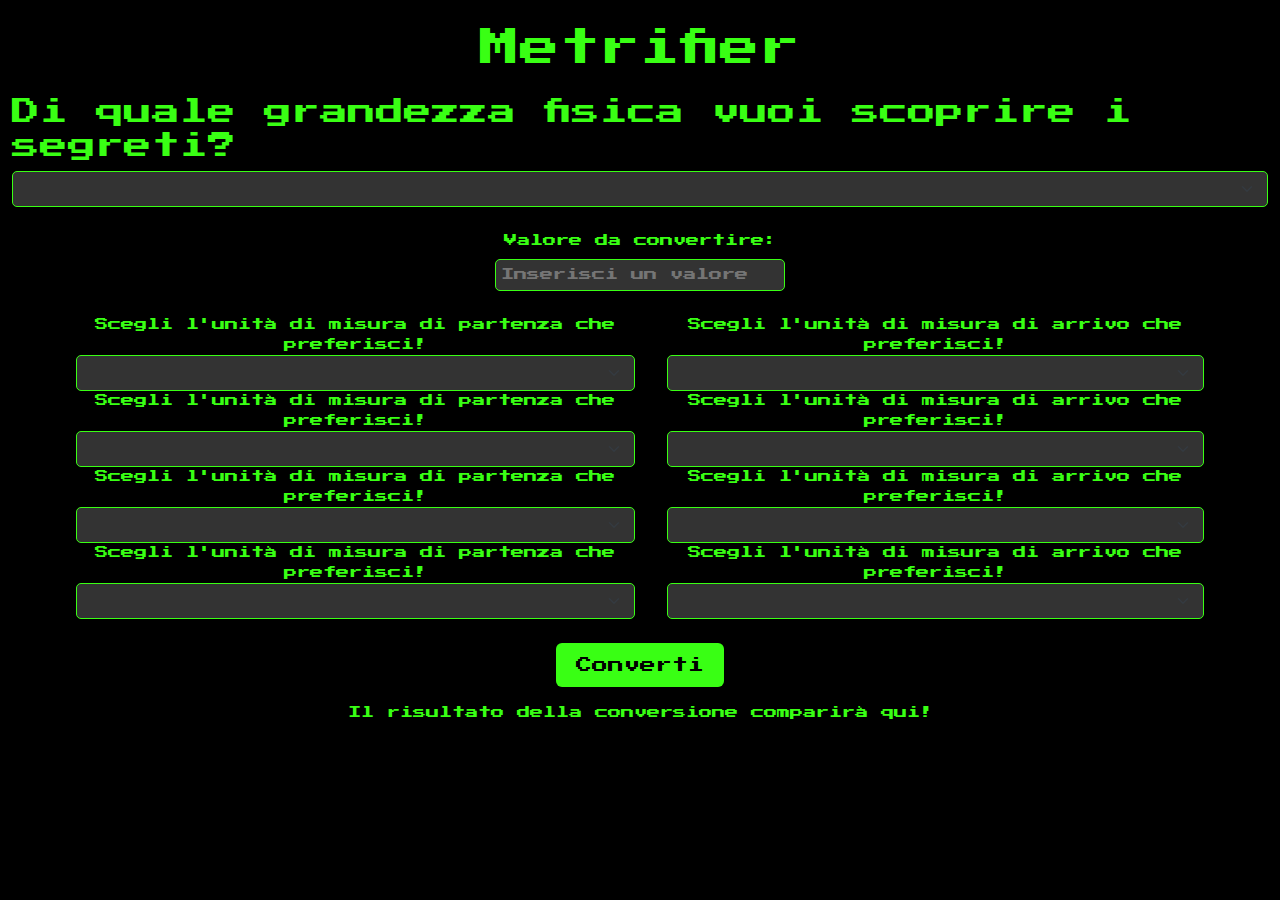
==== index.html @ ae6847b6 "inizializzato progetto, manca funzionalità di conversione con altre 3 grandezze fisiche" ====
<!DOCTYPE html>
<html lang="en">
<head>
    <meta charset="UTF-8">
    <meta name="viewport" content="width=device-width, initial-scale=1.0">
    <title>Metrifier</title>
    <link href="https://cdn.jsdelivr.net/npm/bootstrap@5.3.3/dist/css/bootstrap.min.css" rel="stylesheet" integrity="sha384-QWTKZyjpPEjISv5WaRU9OFeRpok6YctnYmDr5pNlyT2bRjXh0JMhjY6hW+ALEwIH" crossorigin="anonymous">
    <link rel="preconnect" href="https://fonts.googleapis.com">
    <link rel="preconnect" href="https://fonts.gstatic.com" crossorigin>
    <link href="https://fonts.googleapis.com/css2?family=Press+Start+2P&family=Sour+Gummy:ital,wght@0,100..900;1,100..900&display=swap" rel="stylesheet">
    <link rel="stylesheet" href="style.css">
</head>
<body>
    
    <h1 class="text-center mt-4">Metrifier</h1>

    <!-- Sezione di selezione delle grandezze fisiche -->
    
    <div id="selectionSection" class="container-fluid mt-4 d-flex flex-column align-items-center">
        <h3 id="initialMessage">Di quale grandezza fisica vuoi scoprire i segreti?</h3>
        <label for="categorySelect"></label>
        <select id="categorySelect" class="form-select">
            <option value="" disabled selected hidden></option>
            <option value="length">Lunghezza</option>
            <option value="capacity">Capacità</option>
            <option value="mass">Massa</option>
            <option value="temperature">Temperatura</option>
        </select>
    </div>   

    <!-- Sezione di conversione unità -->

    <div class="container-fluid mt-4 d-flex flex-column align-items-center" id="chooseValue">
        <label for="value" class="mb-2" id="phrase">Valore da convertire:</label>
        <input type="number" id="value" placeholder="Inserisci un valore" class="mb-4">
        
        <div class="d-flex justify-content-around w-100 px-5" id="lengthSection">
            <div class="text-center px-3 hidden" id="fromUnitlength">
                <label for="fromUnit">Scegli l'unità di misura di partenza che preferisci!</label>
                <select class="form-select" id="fromUnit">
                    <option value="" disabled selected hidden></option>
                    <option value="Tm">Terametri</option>
                    <option value="Gm">Gigametri</option>
                    <option value="Mm">Megametri</option>
                    <option value="km">Kilometri</option>
                    <option value="hm">Ettometri</option>
                    <option value="dam">Decametri</option>
                    <option value="m">Metri</option>
                    <option value="dm">Decimetri</option>
                    <option value="cm">Centimetri</option>
                    <option value="mm">Millimetri</option>
                    <option value="µm">Micrometri</option>
                    <option value="nm">Nanometri</option>
                    <option value="pm">Picometri</option>
                    <option value="mi">Miglia</option>
                    <option value="yd">Iarde</option>
                    <option value="ft">Piedi</option>
                    <option value="in">Pollici</option>
                    <option value="nmi">Miglia Nautiche</option>
                </select>
            </div>
            
            <div class="text-center px-3 hidden"  id="toUnitlength">
                <label for="toUnit">Scegli l'unità di misura di arrivo che preferisci!</label>
                <select class="form-select" id="toUnit">
                    <option value="" disabled selected hidden></option>
                    <option value="Tm">Terametri</option>
                    <option value="Gm">Gigametri</option>
                    <option value="Mm">Megametri</option>
                    <option value="km">Kilometri</option>
                    <option value="hm">Ettometri</option>
                    <option value="dam">Decametri</option>
                    <option value="m">Metri</option>
                    <option value="dm">Decimetri</option>
                    <option value="cm">Centimetri</option>
                    <option value="mm">Millimetri</option>
                    <option value="µm">Micrometri</option>
                    <option value="nm">Nanometri</option>
                    <option value="pm">Picometri</option>
                    <option value="mi">Miglia</option>
                    <option value="yd">Iarde</option>
                    <option value="ft">Piedi</option>
                    <option value="in">Pollici</option>
                    <option value="nmi">Miglia Nautiche</option>
                </select>
            </div>
        </div>

        <div class="d-flex justify-content-around w-100 px-5" id="capacitySection">
            <div class="text-center px-3 hidden" id="fromUnitcapacity">
                <label for="fromUnit">Scegli l'unità di misura di partenza che preferisci!</label>
                <select class="form-select" id="fromUnit">
                    <option value="" disabled selected hidden></option>
                    <option value="TL">Teralitro</option>
                    <option value="GL">Gigalitro</option>
                    <option value="ML">Megalitro</option>
                    <option value="kL">Kilolitro</option>
                    <option value="hL">Ettolitro</option>
                    <option value="daL">Decalitro</option>
                    <option value="L">Litro</option>
                    <option value="dL">Decilitro</option>
                    <option value="cL">Centilitro</option>
                    <option value="mL">Millilitro</option>
                    <option value="µL">Microlitro</option>
                    <option value="nL">Nanolitro</option>
                    <option value="pL">Picolitro</option>
                    <option value="tsp">Cucchiaino(USA)</option>
                    <option value="tbsp">Cucchiao(USA)</option>
                    <option value="oz fl">Oncia Fluida(USA)</option>
                    <option value="cup">Tazza(USA)</option>
                    <option value="pt">Pinta(USA)</option>
                    <option value="qt">Quarto(USA)</option>
                    <option value="gal">Gallone(USA)</option>
                    <option value="bbl">Barile(USA)</option>
                </select>
            </div>
            
            <div class="text-center px-3 hidden" id="toUnitcapacity">
                <label for="toUnit">Scegli l'unità di misura di arrivo che preferisci!</label>
                <select class="form-select" id="toUnit">
                    <option value="" disabled selected hidden></option>
                    <option value="TL">Teralitro</option>
                    <option value="GL">Gigalitro</option>
                    <option value="ML">Megalitro</option>
                    <option value="kL">Kilolitro</option>
                    <option value="hL">Ettolitro</option>
                    <option value="daL">Decalitro</option>
                    <option value="L">Litro</option>
                    <option value="dL">Decilitro</option>
                    <option value="cL">Centilitro</option>
                    <option value="mL">Millilitro</option>
                    <option value="µL">Microlitro</option>
                    <option value="nL">Nanolitro</option>
                    <option value="pL">Picolitro</option>
                    <option value="tsp">Cucchiaino(USA)</option>
                    <option value="tbsp">Cucchiao(USA)</option>
                    <option value="oz fl">Oncia Fluida(USA)</option>
                    <option value="cup">Tazza(USA)</option>
                    <option value="pt">Pinta(USA)</option>
                    <option value="qt">Quarto(USA)</option>
                    <option value="gal">Gallone(USA)</option>
                    <option value="bbl">Barile(USA)</option>
                </select>
            </div>
        </div>

        <div class="d-flex justify-content-around w-100 px-5" id="massSection">
            <div class="text-center px-3 hidden"  id="fromUnitmass">
                <label for="fromUnit">Scegli l'unità di misura di partenza che preferisci!</label>
                <select class="form-select" id="fromUnit">
                    <option value="" disabled selected hidden></option>
                    <option value="Pt">Petagrammo</option>
                    <option value="Tg">Teragrammo</option>
                    <option value="Gg">Gigagrammo</option>
                    <option value="t">Tonnellata</option>
                    <option value="kg">Chilogrammo</option>
                    <option value="hg">Ettogrammo</option>
                    <option value="dag">Decagrammo</option>
                    <option value="g">Grammo</option>
                    <option value="dg">Decigrammo</option>
                    <option value="cg">Centigrammo</option>
                    <option value="mg">Milligrammo</option>
                    <option value="µg">Microgrammo</option>
                    <option value="ng">Nanogrammo</option>
                    <option value="pg">Picogrammo</option>
                    <option value="l">Libbra</option>
                    <option value="oz">Oncia</option>
                </select>
            </div>
            
            <div class="text-center px-3 hidden"  id="toUnitmass">
                <label for="toUnit">Scegli l'unità di misura di arrivo che preferisci!</label>
                <select class="form-select" id="toUnit">
                    <option value="" disabled selected hidden></option>
                    <option value="Pt">Petagrammo</option>
                    <option value="Tg">Teragrammo</option>
                    <option value="Gg">Gigagrammo</option>
                    <option value="t">Tonnellata</option>
                    <option value="kg">Chilogrammo</option>
                    <option value="hg">Ettogrammo</option>
                    <option value="dag">Decagrammo</option>
                    <option value="g">Grammo</option>
                    <option value="dg">Decigrammo</option>
                    <option value="cg">Centigrammo</option>
                    <option value="mg">Milligrammo</option>
                    <option value="µg">Microgrammo</option>
                    <option value="ng">Nanogrammo</option>
                    <option value="pg">Picogrammo</option>
                    <option value="l">Libbra</option>
                    <option value="oz">Oncia</option>
                </select>
            </div>
        </div>

        <div class="d-flex justify-content-around w-100 px-5" id="temperatureSection">
            <div class="text-center px-3 hidden"  id="fromUnittemperature">
                <label for="fromUnit">Scegli l'unità di misura di partenza che preferisci!</label>
                <select class="form-select" id="fromUnit">
                    <option value="" disabled selected hidden></option>
                    <option value="°C">Celsius</option>
                    <option value="°F">Fahrenheit</option>
                    <option value="K">Kelvin</option>
                </select>
            </div>
            
            <div class="text-center px-3 hidden"  id="toUnittemperature">
                <label for="toUnit">Scegli l'unità di misura di arrivo che preferisci!</label>
                <select class="form-select" id="toUnit">
                    <option value="" disabled selected hidden></option>
                    <option value="°C">Celsius</option>
                    <option value="°F">Fahrenheit</option>
                    <option value="K">Kelvin</option>
                    </select>
            </div>
        </div> 


        <div class="mt-4 text-center" id="btn-section">
            <button id="convertButton" class="btn btn-light">Converti</button>
            <p id="result" class="mt-3">Il risultato della conversione comparirà qui!</p>
            <div id="loading" class="loading-spinner"></div>
        </div>
    </div>
    
    
    
    <script src="script.js"></script>
</body>
</html>
---- style.css ----
body {
    background-color: black;
    color: #39ff14;
    font-family: "Press Start 2P", system-ui;
    font-size: smaller;
}

/* 

#value {
    display: none;
}

#phrase {
    display: none;
}

#btn-section {
    display: none;
} 

#chooseValue {
    display: none;
}

#fromUnit {
    display: none;
}
 */

#lengthSection {
    display: none;
}

#loading {
    display: none;
}

h1 {
    color: #39ff14;
}

label, #result {
    color: #39ff14;
}

input, select {
    background-color: #333;
    color: white;
    border: 1px solid #39ff14;
    border-radius: 5px;
    padding: 5px;
}

.form-select {
    background-color: #333;
    color: white;
    border: 1px solid #39ff14;
    border-radius: 5px;
    padding: 5px;
}

.btn {
    background-color: #39ff14;
    color: black;
    font-weight: bold;
    padding: 10px 20px;
    border: none;
    cursor: pointer;
    font-size: 16px;
    transform-style: preserve-3d;
    transition: transform 0.7s ease-in-out;
}

.loading-spinner {
    border: 4px solid #39ff14;
    border-top: 4px solid black;
    border-radius: 50%;
    width: 20px;
    height: 20px;
    animation: spin 1s linear infinite;
    margin-top: 10px;
    position: absolute;
    top: 40%; 
    left: 50%;
    right: 50%;
}

@keyframes spin {
    0% { transform: rotate(0deg); }
    100% { transform: rotate(360deg); }
}

button:active {
    box-shadow: 0 0 15px rgb(39, 255, 6); 
    transform: perspective(1000px) rotateY(180deg);
}
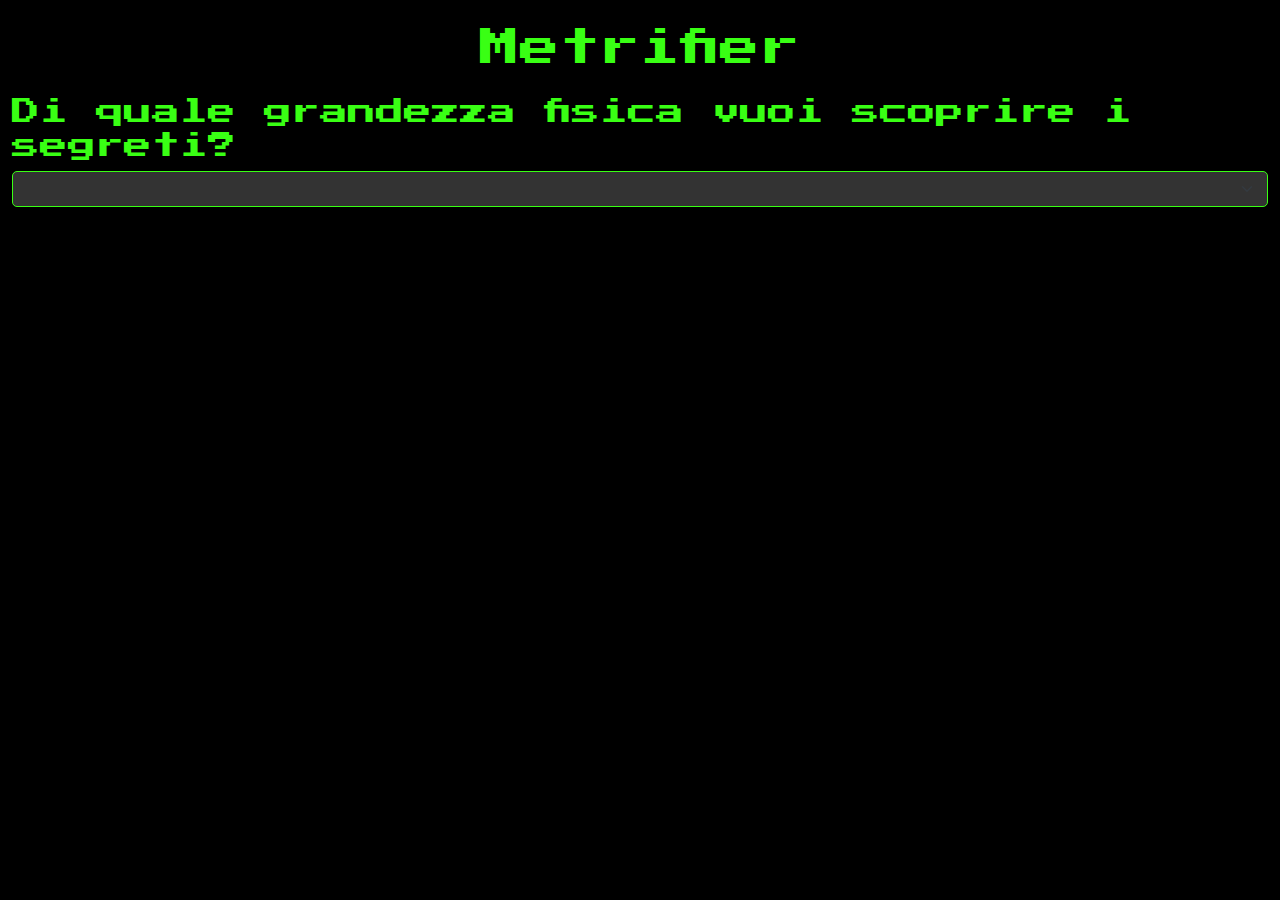
==== commit 608a99ea: "aggiunte schermate a scomparsa e modificata la logica di visualizzazione dei simboli delle unità di " ====
--- a/index.html
+++ b/index.html
@@ -34,7 +34,7 @@
         <label for="value" class="mb-2" id="phrase">Valore da convertire:</label>
         <input type="number" id="value" placeholder="Inserisci un valore" class="mb-4">
         
-        <div class="d-flex justify-content-around w-100 px-5" id="lengthSection">
+        <div class="d-flex justify-content-around w-100 px-5 mt-4" id="lengthSection">
             <div class="text-center px-3 hidden" id="fromUnitlength">
                 <label for="fromUnit">Scegli l'unità di misura di partenza che preferisci!</label>
                 <select class="form-select" id="fromUnit">
@@ -88,22 +88,22 @@
 
         <div class="d-flex justify-content-around w-100 px-5" id="capacitySection">
             <div class="text-center px-3 hidden" id="fromUnitcapacity">
-                <label for="fromUnit">Scegli l'unità di misura di partenza che preferisci!</label>
-                <select class="form-select" id="fromUnit">
-                    <option value="" disabled selected hidden></option>
-                    <option value="TL">Teralitro</option>
-                    <option value="GL">Gigalitro</option>
-                    <option value="ML">Megalitro</option>
-                    <option value="kL">Kilolitro</option>
-                    <option value="hL">Ettolitro</option>
-                    <option value="daL">Decalitro</option>
-                    <option value="L">Litro</option>
-                    <option value="dL">Decilitro</option>
-                    <option value="cL">Centilitro</option>
-                    <option value="mL">Millilitro</option>
-                    <option value="µL">Microlitro</option>
-                    <option value="nL">Nanolitro</option>
-                    <option value="pL">Picolitro</option>
+                <label for="fromUnit2">Scegli l'unità di misura di partenza che preferisci!</label>
+                <select class="form-select" id="fromUnit2">
+                    <option value="" disabled selected hidden></option>
+                    <option value="Tl">Teralitro</option>
+                    <option value="Gl">Gigalitro</option>
+                    <option value="Ml">Megalitro</option>
+                    <option value="kl">Kilolitro</option>
+                    <option value="hl">Ettolitro</option>
+                    <option value="dal">Decalitro</option>
+                    <option value="l">Litro</option>
+                    <option value="dl">Decilitro</option>
+                    <option value="cl">Centilitro</option>
+                    <option value="ml">Millilitro</option>
+                    <option value="µl">Microlitro</option>
+                    <option value="nl">Nanolitro</option>
+                    <option value="pl">Picolitro</option>
                     <option value="tsp">Cucchiaino(USA)</option>
                     <option value="tbsp">Cucchiao(USA)</option>
                     <option value="oz fl">Oncia Fluida(USA)</option>
@@ -116,22 +116,22 @@
             </div>
             
             <div class="text-center px-3 hidden" id="toUnitcapacity">
-                <label for="toUnit">Scegli l'unità di misura di arrivo che preferisci!</label>
-                <select class="form-select" id="toUnit">
-                    <option value="" disabled selected hidden></option>
-                    <option value="TL">Teralitro</option>
-                    <option value="GL">Gigalitro</option>
-                    <option value="ML">Megalitro</option>
-                    <option value="kL">Kilolitro</option>
-                    <option value="hL">Ettolitro</option>
-                    <option value="daL">Decalitro</option>
-                    <option value="L">Litro</option>
-                    <option value="dL">Decilitro</option>
-                    <option value="cL">Centilitro</option>
-                    <option value="mL">Millilitro</option>
-                    <option value="µL">Microlitro</option>
-                    <option value="nL">Nanolitro</option>
-                    <option value="pL">Picolitro</option>
+                <label for="toUnit2">Scegli l'unità di misura di arrivo che preferisci!</label>
+                <select class="form-select" id="toUnit2">
+                    <option value="" disabled selected hidden></option>
+                    <option value="Tl">Teralitro</option>
+                    <option value="Gl">Gigalitro</option>
+                    <option value="Ml">Megalitro</option>
+                    <option value="kl">Kilolitro</option>
+                    <option value="hl">Ettolitro</option>
+                    <option value="dal">Decalitro</option>
+                    <option value="l">Litro</option>
+                    <option value="dl">Decilitro</option>
+                    <option value="cl">Centilitro</option>
+                    <option value="ml">Millilitro</option>
+                    <option value="µl">Microlitro</option>
+                    <option value="nl">Nanolitro</option>
+                    <option value="pl">Picolitro</option>
                     <option value="tsp">Cucchiaino(USA)</option>
                     <option value="tbsp">Cucchiao(USA)</option>
                     <option value="oz fl">Oncia Fluida(USA)</option>
@@ -146,10 +146,10 @@
 
         <div class="d-flex justify-content-around w-100 px-5" id="massSection">
             <div class="text-center px-3 hidden"  id="fromUnitmass">
-                <label for="fromUnit">Scegli l'unità di misura di partenza che preferisci!</label>
-                <select class="form-select" id="fromUnit">
-                    <option value="" disabled selected hidden></option>
-                    <option value="Pt">Petagrammo</option>
+                <label for="fromUnit3">Scegli l'unità di misura di partenza che preferisci!</label>
+                <select class="form-select" id="fromUnit3">
+                    <option value="" disabled selected hidden></option>
+                    <option value="Pg">Petagrammo</option>
                     <option value="Tg">Teragrammo</option>
                     <option value="Gg">Gigagrammo</option>
                     <option value="t">Tonnellata</option>
@@ -163,16 +163,16 @@
                     <option value="µg">Microgrammo</option>
                     <option value="ng">Nanogrammo</option>
                     <option value="pg">Picogrammo</option>
-                    <option value="l">Libbra</option>
+                    <option value="lb">Libbra</option>
                     <option value="oz">Oncia</option>
                 </select>
             </div>
             
             <div class="text-center px-3 hidden"  id="toUnitmass">
-                <label for="toUnit">Scegli l'unità di misura di arrivo che preferisci!</label>
-                <select class="form-select" id="toUnit">
-                    <option value="" disabled selected hidden></option>
-                    <option value="Pt">Petagrammo</option>
+                <label for="toUnit3">Scegli l'unità di misura di arrivo che preferisci!</label>
+                <select class="form-select" id="toUnit3">
+                    <option value="" disabled selected hidden></option>
+                    <option value="Pg">Petagrammo</option>
                     <option value="Tg">Teragrammo</option>
                     <option value="Gg">Gigagrammo</option>
                     <option value="t">Tonnellata</option>
@@ -186,7 +186,7 @@
                     <option value="µg">Microgrammo</option>
                     <option value="ng">Nanogrammo</option>
                     <option value="pg">Picogrammo</option>
-                    <option value="l">Libbra</option>
+                    <option value="lb">Libbra</option>
                     <option value="oz">Oncia</option>
                 </select>
             </div>
@@ -194,8 +194,8 @@
 
         <div class="d-flex justify-content-around w-100 px-5" id="temperatureSection">
             <div class="text-center px-3 hidden"  id="fromUnittemperature">
-                <label for="fromUnit">Scegli l'unità di misura di partenza che preferisci!</label>
-                <select class="form-select" id="fromUnit">
+                <label for="fromUnit4">Scegli l'unità di misura di partenza che preferisci!</label>
+                <select class="form-select" id="fromUnit4">
                     <option value="" disabled selected hidden></option>
                     <option value="°C">Celsius</option>
                     <option value="°F">Fahrenheit</option>
@@ -204,8 +204,8 @@
             </div>
             
             <div class="text-center px-3 hidden"  id="toUnittemperature">
-                <label for="toUnit">Scegli l'unità di misura di arrivo che preferisci!</label>
-                <select class="form-select" id="toUnit">
+                <label for="toUnit4">Scegli l'unità di misura di arrivo che preferisci!</label>
+                <select class="form-select" id="toUnit4">
                     <option value="" disabled selected hidden></option>
                     <option value="°C">Celsius</option>
                     <option value="°F">Fahrenheit</option>
@@ -216,10 +216,11 @@
 
 
         <div class="mt-4 text-center" id="btn-section">
-            <button id="convertButton" class="btn btn-light">Converti</button>
+            <button id="convertButton" class="btn btn-light mt-3">Converti</button>
             <p id="result" class="mt-3">Il risultato della conversione comparirà qui!</p>
-            <div id="loading" class="loading-spinner"></div>
-        </div>
+            <div id="loading" class="loading-spinner mt-4"></div>
+        </div>
+
     </div>
     
     
--- a/style.css
+++ b/style.css
@@ -5,8 +5,6 @@
     font-family: "Press Start 2P", system-ui;
     font-size: smaller;
 }
-
-/* 
 
 #value {
     display: none;
@@ -23,13 +21,41 @@
 #chooseValue {
     display: none;
 }
+    
+
+#fromUnitlength {
+    display: none;
+}
+ 
+#toUnitlength {
+    display: none;
+}
 
 #fromUnit {
     display: none;
 }
- */
 
-#lengthSection {
+#fromUnitcapacity {
+    display: none;
+}
+
+#toUnitcapacity {
+    display: none;
+}
+
+#fromUnitmass {
+    display: none;
+}
+
+#toUnitmass {
+    display: none;
+}
+
+#fromUnittemperature {
+    display: none;
+}
+
+#toUnittemperature {
     display: none;
 }
 
@@ -82,7 +108,7 @@
     animation: spin 1s linear infinite;
     margin-top: 10px;
     position: absolute;
-    top: 40%; 
+    top: 45%; 
     left: 50%;
     right: 50%;
 }
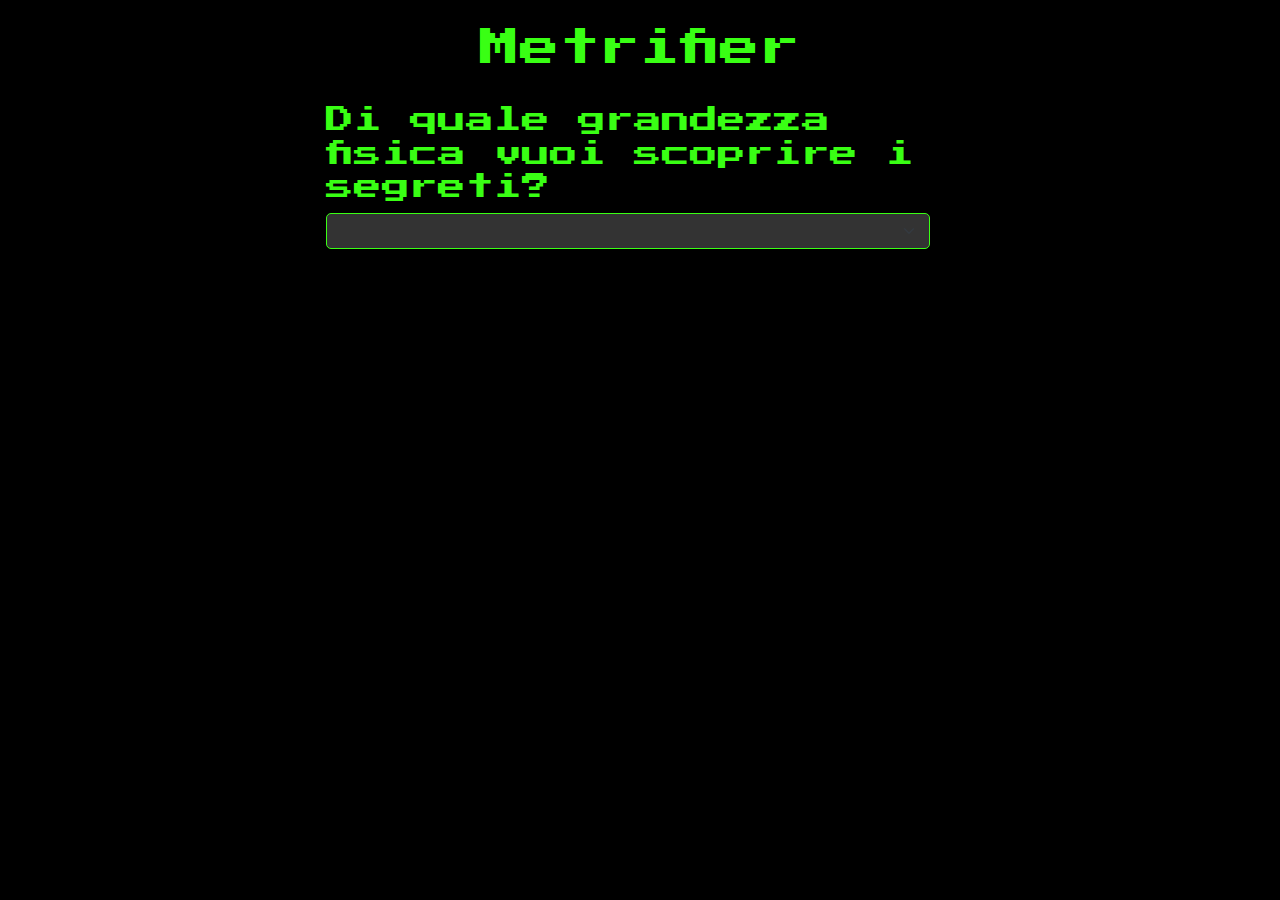
==== commit 0c1e05c7: "reso responsive il layout per schermi grandi, medi e piccoli, modificate formule di converione di al" ====
--- a/index.html
+++ b/index.html
@@ -15,18 +15,19 @@
     <h1 class="text-center mt-4">Metrifier</h1>
 
     <!-- Sezione di selezione delle grandezze fisiche -->
-    
-    <div id="selectionSection" class="container-fluid mt-4 d-flex flex-column align-items-center">
-        <h3 id="initialMessage">Di quale grandezza fisica vuoi scoprire i segreti?</h3>
-        <label for="categorySelect"></label>
-        <select id="categorySelect" class="form-select">
-            <option value="" disabled selected hidden></option>
-            <option value="length">Lunghezza</option>
-            <option value="capacity">Capacità</option>
-            <option value="mass">Massa</option>
-            <option value="temperature">Temperatura</option>
-        </select>
-    </div>   
+    <div class="container-fluid row">
+        <div id="selectionSection" class="col-12 col-md-6 mb-3 container-fluid mt-4 d-flex flex-column align-items-center">
+            <h3 id="initialMessage">Di quale grandezza fisica vuoi scoprire i segreti?</h3>
+            <label for="categorySelect"></label>
+            <select id="categorySelect" class="form-select">
+                <option value="" disabled selected hidden></option>
+                <option value="length">Lunghezza</option>
+                <option value="capacity">Capacità</option>
+                <option value="mass">Massa</option>
+                <option value="temperature">Temperatura</option>
+            </select>
+        </div>  
+    </div> 
 
     <!-- Sezione di conversione unità -->
 
@@ -34,8 +35,8 @@
         <label for="value" class="mb-2" id="phrase">Valore da convertire:</label>
         <input type="number" id="value" placeholder="Inserisci un valore" class="mb-4">
         
-        <div class="d-flex justify-content-around w-100 px-5 mt-4" id="lengthSection">
-            <div class="text-center px-3 hidden" id="fromUnitlength">
+        <div class="row d-flex justify-content-around w-100 px-5 mt-4" id="lengthSection">
+            <div class="col-12 col-md-6 mb-3 text-center px-3 hidden" id="fromUnitlength">
                 <label for="fromUnit">Scegli l'unità di misura di partenza che preferisci!</label>
                 <select class="form-select" id="fromUnit">
                     <option value="" disabled selected hidden></option>
@@ -60,7 +61,7 @@
                 </select>
             </div>
             
-            <div class="text-center px-3 hidden"  id="toUnitlength">
+            <div class="col-12 col-md-6 mb-3 text-center px-3 hidden"  id="toUnitlength">
                 <label for="toUnit">Scegli l'unità di misura di arrivo che preferisci!</label>
                 <select class="form-select" id="toUnit">
                     <option value="" disabled selected hidden></option>
@@ -86,8 +87,8 @@
             </div>
         </div>
 
-        <div class="d-flex justify-content-around w-100 px-5" id="capacitySection">
-            <div class="text-center px-3 hidden" id="fromUnitcapacity">
+        <div class="row d-flex justify-content-around w-100 px-5" id="capacitySection">
+            <div class="col-12 col-md-6 mb-3 text-center px-3 hidden" id="fromUnitcapacity">
                 <label for="fromUnit2">Scegli l'unità di misura di partenza che preferisci!</label>
                 <select class="form-select" id="fromUnit2">
                     <option value="" disabled selected hidden></option>
@@ -115,7 +116,7 @@
                 </select>
             </div>
             
-            <div class="text-center px-3 hidden" id="toUnitcapacity">
+            <div class="col-12 col-md-6 mb-3 text-center px-3 hidden" id="toUnitcapacity">
                 <label for="toUnit2">Scegli l'unità di misura di arrivo che preferisci!</label>
                 <select class="form-select" id="toUnit2">
                     <option value="" disabled selected hidden></option>
@@ -144,8 +145,8 @@
             </div>
         </div>
 
-        <div class="d-flex justify-content-around w-100 px-5" id="massSection">
-            <div class="text-center px-3 hidden"  id="fromUnitmass">
+        <div class="row d-flex justify-content-around w-100 px-5" id="massSection">
+            <div class="col-12 col-md-6 mb-3 text-center px-3 hidden"  id="fromUnitmass">
                 <label for="fromUnit3">Scegli l'unità di misura di partenza che preferisci!</label>
                 <select class="form-select" id="fromUnit3">
                     <option value="" disabled selected hidden></option>
@@ -168,7 +169,7 @@
                 </select>
             </div>
             
-            <div class="text-center px-3 hidden"  id="toUnitmass">
+            <div class="col-12 col-md-6 mb-3 text-center px-3 hidden"  id="toUnitmass">
                 <label for="toUnit3">Scegli l'unità di misura di arrivo che preferisci!</label>
                 <select class="form-select" id="toUnit3">
                     <option value="" disabled selected hidden></option>
@@ -192,8 +193,8 @@
             </div>
         </div>
 
-        <div class="d-flex justify-content-around w-100 px-5" id="temperatureSection">
-            <div class="text-center px-3 hidden"  id="fromUnittemperature">
+        <div class="row d-flex justify-content-around w-100 px-5" id="temperatureSection">
+            <div class="col-12 col-md-6 mb-3 text-center px-3 hidden"  id="fromUnittemperature">
                 <label for="fromUnit4">Scegli l'unità di misura di partenza che preferisci!</label>
                 <select class="form-select" id="fromUnit4">
                     <option value="" disabled selected hidden></option>
@@ -203,7 +204,7 @@
                 </select>
             </div>
             
-            <div class="text-center px-3 hidden"  id="toUnittemperature">
+            <div class="col-12 col-md-6 mb-3 text-center px-3 hidden"  id="toUnittemperature">
                 <label for="toUnit4">Scegli l'unità di misura di arrivo che preferisci!</label>
                 <select class="form-select" id="toUnit4">
                     <option value="" disabled selected hidden></option>
